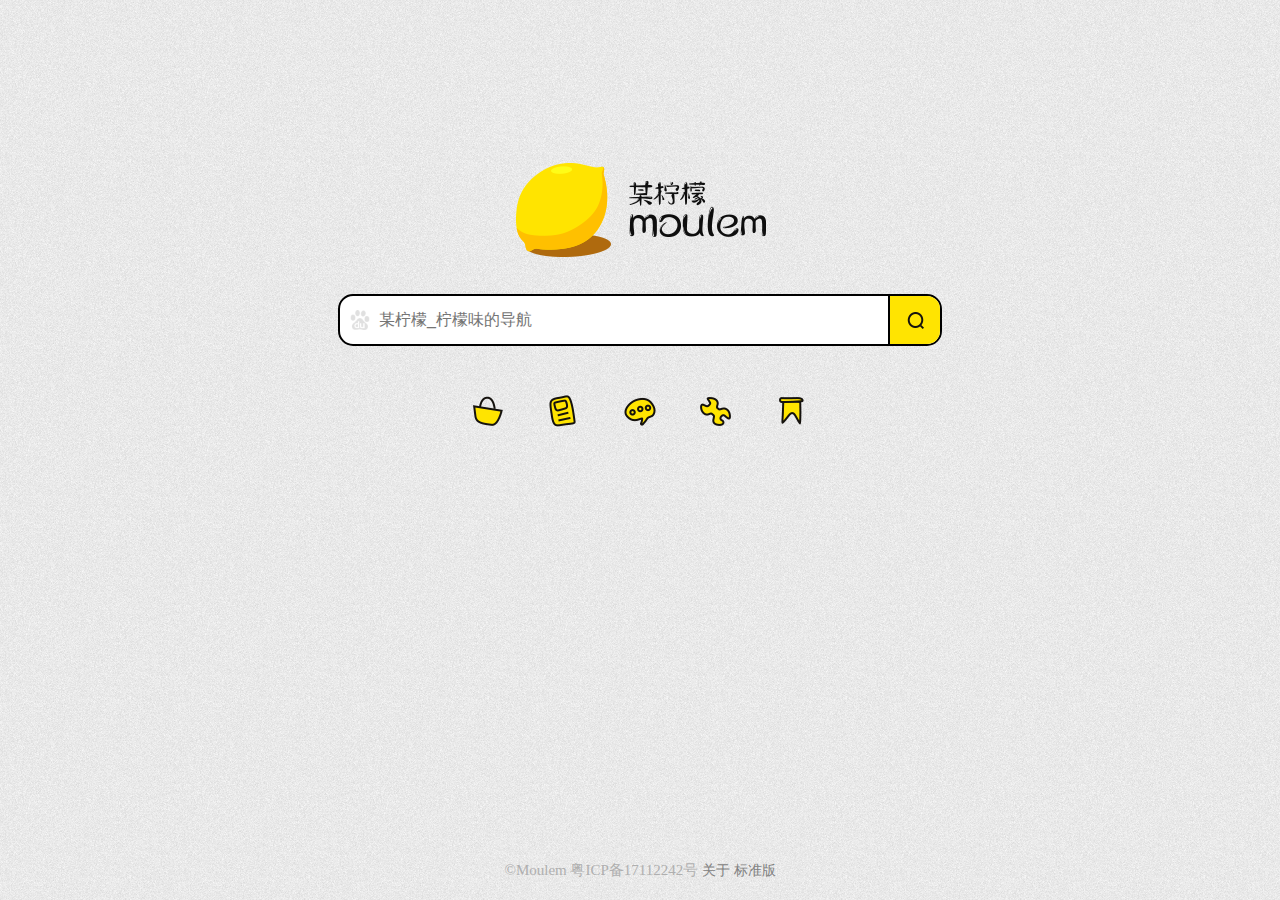
==== T1/index.html @ da0c4b5b "Add files via upload" ====
<!doctype html>
<html>
<head>
<meta charset="UTF-8">
<title>Untitled Document</title>
<link rel="stylesheet" href="main.css" type="text/css" />
<script src="jq.js"></script>
<script src="body.js"></script>
</head>

<body>
<div class="index">
  <div class="icon">
    <div id="lemon" class="iconl" onMouseOver="lemon_move()"></div>
    <div class="iconr"></div>
  </div>
  <div>
	  <div class="search">
		<div onClick="enge_appear()" class="left"><img id="left_icon" class="left_icon" src="image/scbaidu.png" alt=""></div>
		<input id="text" onKeyUp="find()" placeholder="某柠檬_柠檬味的导航"/>
		<div class="right" id="btn" onClick="goto()"></div>
		<div onMouseleave="enge_disappear()" id="enge" class="enge" onmouse style="display: none;">
		  <div onClick="change_enge(this)" class="scbaidu"><img class="icon_baidu" src="image/searchChoice/scbaidu.png"><span>百度</span></div>
		  <div onClick="change_enge(this)" class="scsougou"><img class="icon_sougou" src="image/searchChoice/scsougou.png"><span>搜狗</span></div>
		  <div onClick="change_enge(this)" class="scbing"><img class="icon_biyin" src="image/searchChoice/scbing.png"><span>必应</span></div>
		  <div onClick="change_enge(this)" class="sc360"><img class="icon_360" src="image/searchChoice/sc360.png"><span>360搜索</span></div>
		  <div onClick="change_enge(this)" class="sccili"><img class="icon_cili" src="image/searchChoice/sccili.png"><span>磁力搜索</span></div>
		  <div onClick="change_enge(this)" class="scgoogle"><img class="icon_Google" src="image/searchChoice/scgoogle.png"><span>Google</span></div>
		  <div onClick="change_enge(this)" class="scyingyin"><img class="icon_yinshi" src="image/searchChoice/scyingyin.png"><span>影视搜索</span></div>
		</div>
	  </div>
	  <div class="result">
		  <ul id="list">
		  </ul>
	  </div>
  </div>
  <div>
    <div class="nav">
      <div onMouseMove="little_appear(this)" class="buy"></div>
      <div class="news"></div>
      <div class="forum"></div>
      <div class="tool"></div>
      <div class="favorites"></div>
    </div>
  </div>
  <div id="little_icon" class="little_icon" style="display: none;"> <a target="_blank" class="little1" href="#"><img class="little_icon1" src="image/little_icon/baidufanyi.png" alt=""></a> <a target="_blank" class="little2" href="#"><img class="little_icon2" src="image/little_icon/baidufanyi.png" alt=""></a> <a target="_blank" class="little3" href="#"><img class="little_icon3" src="image/little_icon/baidufanyi.png" alt=""></a> <a target="_blank" class="little4" href="#"><img class="little_icon4" src="image/little_icon/baidufanyi.png" alt=""></a> <a target="_blank" class="little5" href="#"><img class="little_icon5" src="image/little_icon/baidufanyi.png" alt=""></a> <a target="_blank" class="little6" href="#"><img class="little_icon6" src="image/little_icon/baidufanyi.png" alt=""></a> </div>
</div>
<div class="bottom"> <span>©Moulem  粤ICP备17112242号</span> <a href="#"> 关于 </a> <a href="#">标准版</a> </div>
</body>
</html>
---- T1/main.css ----
@charset "UTF-8";
/* CSS Document */

body {
    background-image: url("image/bg.png");
    background-repeat: repeat;
    text-align: center;
}
body .index {
    position: relative;
    margin: auto;
    text-align: center;
    margin-top: 160px;
}
.icon .iconl {
    display: inline-block;
    width: 100px;
    height: 100px;
    background-image: url("image/logoLeft.png");
    background-repeat: no-repeat;
    background-position: center top;
}
.icon .iconr {
    display: inline-block;
    width: 139px;
    height: 56px;
    margin-left: 10px;
    margin-bottom: 23px;
    background-image: url("image/logoRight.png");
    background-repeat: no-repeat;
    background-position: top center;
}
div .search {
    width: 600px;
    height: 48px;
    background-color: white;
    background-repeat: no-repeat;
    background-position: 565px;
    border: solid #000000 2px;
    border-radius: 15px;
    margin: auto;
    margin-top: 30px;
    overflow: hidden;
}
div .search .right {
    background-image: url("image/searchBtn.png");
    background-repeat: no-repeat;
    background-position: center;
    border-left-style: solid;
    border-left-width: 2px;
    display: inline-block;
    height: 100%;
    width: 50px;
    background-color: #FFE401;
    float: right;
    margin: 0px;
}
div .search input {
    border: none;
    float: left;
    display: inline-block;
    height: 48px;
    width: 506px;
    position: relative;
    padding: 0px;
    margin: 0px;
    margin-left: 9px;
    font-size: 16px;
    outline: none;
}
div .search .left {
    display: inline-block;
    float: left;
    background-repeat: no-repeat;
    background-size: contain;
    background-position: center center;
    width: 20px;
    height: 20px;
    margin-top: 14px;
    margin-bottom: 14px;
    margin-left: 10px;
    position: relative;
}
div .search .left img {
    width: 100%;
    height: 100%;
    filter: grayscale();
    opacity: 0.2;
    cursor: pointer;
}
div .search .left img:hover {
    filter: none;
    opacity: 1;
}
div .nav {
    width: 380px;
    height: 72px;
    margin: auto;
    margin-top: 27px;
}
div .nav div {
    float: left;
    width: 32px;
    height: 32px;
    margin: 22px;
    transition: transform 1s;
}
div .nav div:hover {
    transform: rotate(360deg);
    transition: transform 0.6s;
}
div .nav .buy {
    background-image: url("image/nac/buy.png");
}
div .nav .news {
    background-image: url("image/nac/news.png");
}
div .nav .forum {
    background-image: url("image/nac/forum.png");
}
div .nav .tool {
    background-image: url("image/nac/tool.png");
}
div .nav .favorites {
    background-image: url("image/nac/favorites.png");
}
.bottom {
    position: absolute;
    left: 0;
    right: 0;
    bottom: 20px;
    width: auto;
    height: auto;
    text-align: center;
    font-size: 15px;
    color: #afafaf;
}
.bottom a {
    font-size: 14px;
    text-decoration: none;
    color: gray;
}
.index .search .enge {
    background-color: white;
    position: absolute;
    top: 180px;
    text-align: left;
    color: #565656;
    border: solid #A8A8A8 1px;
    border-radius: 10px;
    overflow: hidden;
}
.index .search .enge div {
    display: block;
    width: 120px;
    height: 20px;
    padding: 5px;
    font-size: 17px;
    line-height: 0px;
    cursor: pointer;
}
.index .search .enge span {
    float: left;
    line-height: 20px;
}
.index .search .enge img {
    float: left;
    display: inline-block;
    margin-right: 10px;
    width: 20px;
    height: 20px;
}
.index .search .enge div:hover {
    background-color: #E6E6E6;
}
.index .little_icon {
    text-align: center;
    width: 600px;
    height: auto;
    margin: auto;
    margin-top: 10px;
}
.index .little_icon a img {
	width:30px;
    height: 30px;
    margin-left: 30px;
    margin-right: 30px;
}

.result{
	position: relative;
	padding: 0px;
	width:530px;
	margin: auto;
	height: auto;
}

#list {
	height: auto;
	background-color: white;
    border: 1px solid #ccc;
    display: none;
	position: absolute;
	right:16px;
	margin: auto;
	border-bottom-left-radius: 10px;
	border-bottom-right-radius: 10px;
	padding: 0px;
	width: 530px;
	max-height: 270px;
	overflow: hidden;
	z-index: 0;
}
ul li {
	text-align: left;
	background-color: white;
    width: 530px;
    height: 30px;
    line-height: 30px;
    text-indent: 10px;
    font-size: 16px;
    list-style: none;
    color: #000;
	cursor: pointer;
}
ul li a {
    text-decoration: none;
	display: block;
	width:100%;
	height: 100%;
    color: #000;
	cursor: pointer;
}
ul li:hover {
    display: block;
    background: #ccc;
    color: #fff;
	
}
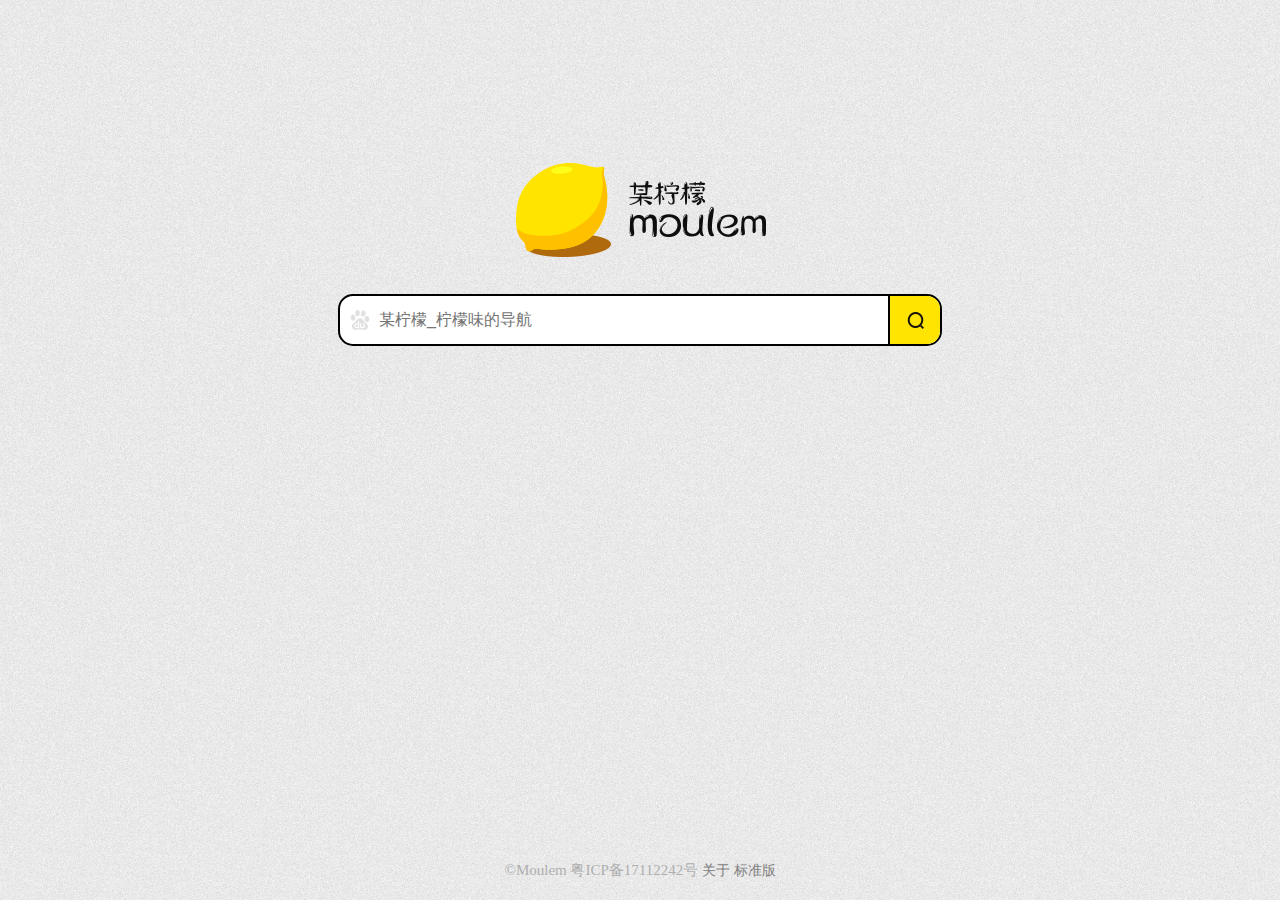
==== commit bb4e4bbf: "Add files via upload" ====
--- a/T1/index.html
+++ b/T1/index.html
@@ -4,7 +4,7 @@
 <meta charset="UTF-8">
 <title>Untitled Document</title>
 <link rel="stylesheet" href="main.css" type="text/css" />
-<script src="jq.js"></script>
+<script src="main.js"></script>
 <script src="body.js"></script>
 </head>
 
@@ -45,6 +45,6 @@
   </div>
   <div id="little_icon" class="little_icon" style="display: none;"> <a target="_blank" class="little1" href="#"><img class="little_icon1" src="image/little_icon/baidufanyi.png" alt=""></a> <a target="_blank" class="little2" href="#"><img class="little_icon2" src="image/little_icon/baidufanyi.png" alt=""></a> <a target="_blank" class="little3" href="#"><img class="little_icon3" src="image/little_icon/baidufanyi.png" alt=""></a> <a target="_blank" class="little4" href="#"><img class="little_icon4" src="image/little_icon/baidufanyi.png" alt=""></a> <a target="_blank" class="little5" href="#"><img class="little_icon5" src="image/little_icon/baidufanyi.png" alt=""></a> <a target="_blank" class="little6" href="#"><img class="little_icon6" src="image/little_icon/baidufanyi.png" alt=""></a> </div>
 </div>
-<div class="bottom"> <span>©Moulem  粤ICP备17112242号</span> <a href="#"> 关于 </a> <a href="#">标准版</a> </div>
+<div class="bottom"> <span>©Moulem  粤ICP备17112242号</span> <a href="about/index.html"> 关于 </a> <a href="nav/index.html">标准版</a> </div>
 </body>
 </html>
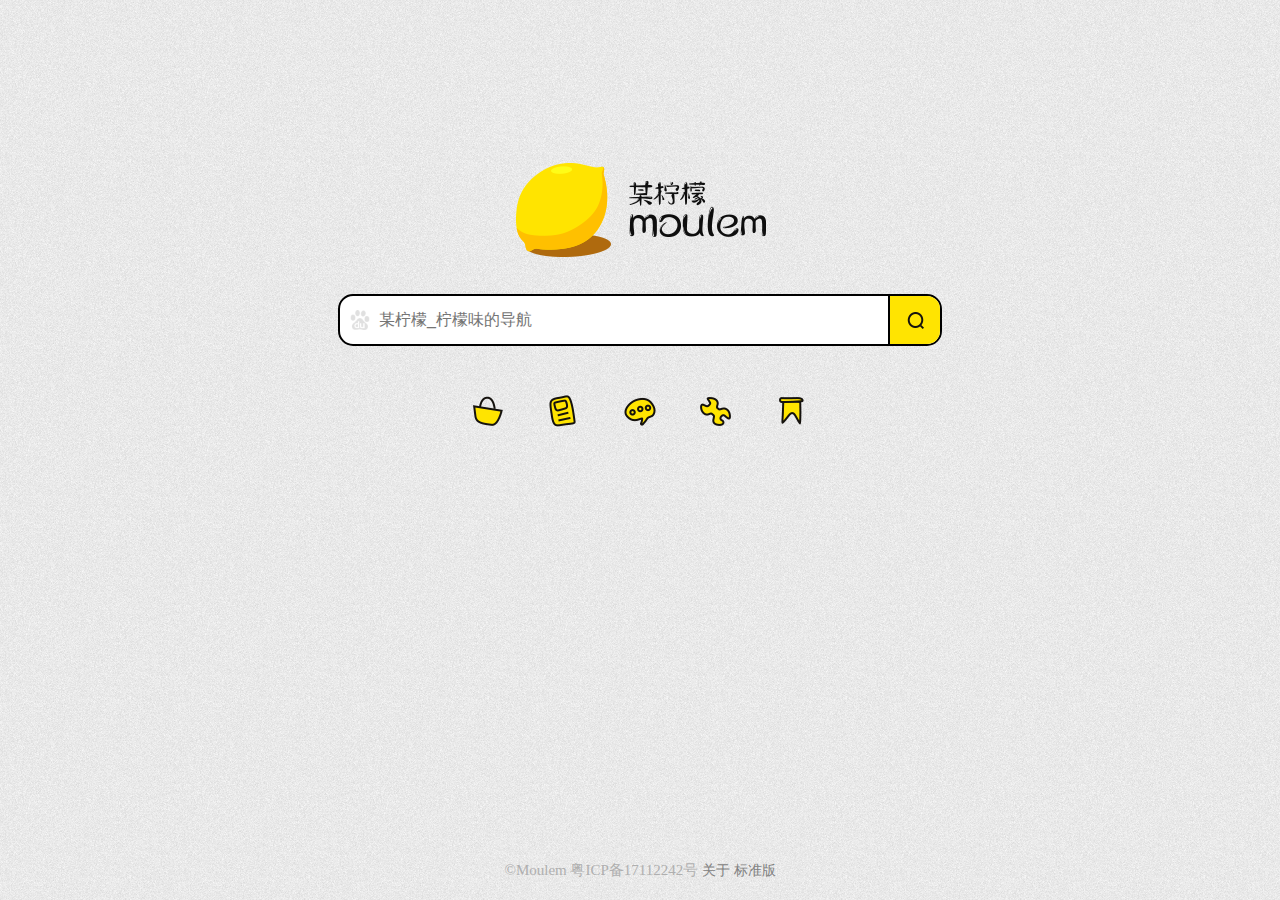
==== commit fef3b3b2: "Add files via upload" ====
--- a/T1/index.html
+++ b/T1/index.html
@@ -2,10 +2,11 @@
 <html>
 <head>
 <meta charset="UTF-8">
-<title>Untitled Document</title>
+<title>某柠檬_柠檬味的导航 简约版</title>
 <link rel="stylesheet" href="main.css" type="text/css" />
-<script src="main.js"></script>
+<script src="main.js"></script> 
 <script src="body.js"></script>
+<link rel="icon" href="image/logoLeft01.png" type="image/x-icon">
 </head>
 
 <body>
@@ -15,24 +16,24 @@
     <div class="iconr"></div>
   </div>
   <div>
-	  <div class="search">
-		<div onClick="enge_appear()" class="left"><img id="left_icon" class="left_icon" src="image/scbaidu.png" alt=""></div>
-		<input id="text" onKeyUp="find()" placeholder="某柠檬_柠檬味的导航"/>
-		<div class="right" id="btn" onClick="goto()"></div>
-		<div onMouseleave="enge_disappear()" id="enge" class="enge" onmouse style="display: none;">
-		  <div onClick="change_enge(this)" class="scbaidu"><img class="icon_baidu" src="image/searchChoice/scbaidu.png"><span>百度</span></div>
-		  <div onClick="change_enge(this)" class="scsougou"><img class="icon_sougou" src="image/searchChoice/scsougou.png"><span>搜狗</span></div>
-		  <div onClick="change_enge(this)" class="scbing"><img class="icon_biyin" src="image/searchChoice/scbing.png"><span>必应</span></div>
-		  <div onClick="change_enge(this)" class="sc360"><img class="icon_360" src="image/searchChoice/sc360.png"><span>360搜索</span></div>
-		  <div onClick="change_enge(this)" class="sccili"><img class="icon_cili" src="image/searchChoice/sccili.png"><span>磁力搜索</span></div>
-		  <div onClick="change_enge(this)" class="scgoogle"><img class="icon_Google" src="image/searchChoice/scgoogle.png"><span>Google</span></div>
-		  <div onClick="change_enge(this)" class="scyingyin"><img class="icon_yinshi" src="image/searchChoice/scyingyin.png"><span>影视搜索</span></div>
-		</div>
-	  </div>
-	  <div class="result">
-		  <ul id="list">
-		  </ul>
-	  </div>
+    <div class="search">
+      <div onClick="enge_appear()" class="left"><img id="left_icon" class="left_icon" src="image/scbaidu.png" alt=""></div>
+      <input id="text" onKeyUp="find()" placeholder="某柠檬_柠檬味的导航"/>
+      <div class="right" id="btn" onClick="goto()"></div>
+      <div onMouseleave="enge_disappear()" id="enge" class="enge" onmouse style="display: none;">
+        <div onClick="change_enge(this)" class="scbaidu"><img class="icon_baidu" src="image/searchChoice/scbaidu.png"><span>百度</span></div>
+        <div onClick="change_enge(this)" class="scsougou"><img class="icon_sougou" src="image/searchChoice/scsougou.png"><span>搜狗</span></div>
+        <div onClick="change_enge(this)" class="scbing"><img class="icon_biyin" src="image/searchChoice/scbing.png"><span>必应</span></div>
+        <div onClick="change_enge(this)" class="sc360"><img class="icon_360" src="image/searchChoice/sc360.png"><span>360搜索</span></div>
+        <div onClick="change_enge(this)" class="sccili"><img class="icon_cili" src="image/searchChoice/sccili.png"><span>磁力搜索</span></div>
+        <div onClick="change_enge(this)" class="scgoogle"><img class="icon_Google" src="image/searchChoice/scgoogle.png"><span>Google</span></div>
+        <div onClick="change_enge(this)" class="scyingyin"><img class="icon_yinshi" src="image/searchChoice/scyingyin.png"><span>影视搜索</span></div>
+      </div>
+    </div>
+    <div class="result">
+      <ul id="list">
+      </ul>
+    </div>
   </div>
   <div>
     <div class="nav">
--- a/T1/main.css
+++ b/T1/main.css
@@ -1,239 +1,235 @@
 @charset "UTF-8";
 /* CSS Document */
-
 body {
-    background-image: url("image/bg.png");
-    background-repeat: repeat;
-    text-align: center;
+  background-image: url("image/bg.png");
+  background-repeat: repeat;
+  text-align: center;
 }
 body .index {
-    position: relative;
-    margin: auto;
-    text-align: center;
-    margin-top: 160px;
+  position: relative;
+  margin: auto;
+  text-align: center;
+  margin-top: 160px;
 }
 .icon .iconl {
-    display: inline-block;
-    width: 100px;
-    height: 100px;
-    background-image: url("image/logoLeft.png");
-    background-repeat: no-repeat;
-    background-position: center top;
+  display: inline-block;
+  width: 100px;
+  height: 100px;
+  background-image: url("image/logoLeft.png");
+  background-repeat: no-repeat;
+  background-position: center top;
 }
 .icon .iconr {
-    display: inline-block;
-    width: 139px;
-    height: 56px;
-    margin-left: 10px;
-    margin-bottom: 23px;
-    background-image: url("image/logoRight.png");
-    background-repeat: no-repeat;
-    background-position: top center;
+  display: inline-block;
+  width: 139px;
+  height: 56px;
+  margin-left: 10px;
+  margin-bottom: 23px;
+  background-image: url("image/logoRight.png");
+  background-repeat: no-repeat;
+  background-position: top center;
 }
 div .search {
-    width: 600px;
-    height: 48px;
-    background-color: white;
-    background-repeat: no-repeat;
-    background-position: 565px;
-    border: solid #000000 2px;
-    border-radius: 15px;
-    margin: auto;
-    margin-top: 30px;
-    overflow: hidden;
+  width: 600px;
+  height: 48px;
+  background-color: white;
+  background-repeat: no-repeat;
+  background-position: 565px;
+  border: solid #000000 2px;
+  border-radius: 15px;
+  margin: auto;
+  margin-top: 30px;
+  overflow: hidden;
 }
 div .search .right {
-    background-image: url("image/searchBtn.png");
-    background-repeat: no-repeat;
-    background-position: center;
-    border-left-style: solid;
-    border-left-width: 2px;
-    display: inline-block;
-    height: 100%;
-    width: 50px;
-    background-color: #FFE401;
-    float: right;
-    margin: 0px;
+  background-image: url("image/searchBtn.png");
+  background-repeat: no-repeat;
+  background-position: center;
+  border-left-style: solid;
+  border-left-width: 2px;
+  display: inline-block;
+  height: 100%;
+  width: 50px;
+  background-color: #FFE401;
+  float: right;
+  margin: 0px;
 }
 div .search input {
-    border: none;
-    float: left;
-    display: inline-block;
-    height: 48px;
-    width: 506px;
-    position: relative;
-    padding: 0px;
-    margin: 0px;
-    margin-left: 9px;
-    font-size: 16px;
-    outline: none;
+  border: none;
+  float: left;
+  display: inline-block;
+  height: 48px;
+  width: 506px;
+  position: relative;
+  padding: 0px;
+  margin: 0px;
+  margin-left: 9px;
+  font-size: 16px;
+  outline: none;
 }
 div .search .left {
-    display: inline-block;
-    float: left;
-    background-repeat: no-repeat;
-    background-size: contain;
-    background-position: center center;
-    width: 20px;
-    height: 20px;
-    margin-top: 14px;
-    margin-bottom: 14px;
-    margin-left: 10px;
-    position: relative;
+  display: inline-block;
+  float: left;
+  background-repeat: no-repeat;
+  background-size: contain;
+  background-position: center center;
+  width: 20px;
+  height: 20px;
+  margin-top: 14px;
+  margin-bottom: 14px;
+  margin-left: 10px;
+  position: relative;
 }
 div .search .left img {
-    width: 100%;
-    height: 100%;
-    filter: grayscale();
-    opacity: 0.2;
-    cursor: pointer;
+  width: 100%;
+  height: 100%;
+  filter: grayscale();
+  opacity: 0.2;
+  cursor: pointer;
 }
 div .search .left img:hover {
-    filter: none;
-    opacity: 1;
+  filter: none;
+  opacity: 1;
 }
 div .nav {
-    width: 380px;
-    height: 72px;
-    margin: auto;
-    margin-top: 27px;
+  width: 380px;
+  height: 72px;
+  margin: auto;
+  margin-top: 27px;
 }
 div .nav div {
-    float: left;
-    width: 32px;
-    height: 32px;
-    margin: 22px;
-    transition: transform 1s;
+  float: left;
+  width: 32px;
+  height: 32px;
+  margin: 22px;
+  transition: transform 1s;
 }
 div .nav div:hover {
-    transform: rotate(360deg);
-    transition: transform 0.6s;
+  transform: rotate(360deg);
+  transition: transform 0.6s;
 }
 div .nav .buy {
-    background-image: url("image/nac/buy.png");
+  background-image: url("image/nac/buy.png");
 }
 div .nav .news {
-    background-image: url("image/nac/news.png");
+  background-image: url("image/nac/news.png");
 }
 div .nav .forum {
-    background-image: url("image/nac/forum.png");
+  background-image: url("image/nac/forum.png");
 }
 div .nav .tool {
-    background-image: url("image/nac/tool.png");
+  background-image: url("image/nac/tool.png");
 }
 div .nav .favorites {
-    background-image: url("image/nac/favorites.png");
+  background-image: url("image/nac/favorites.png");
 }
 .bottom {
-    position: absolute;
-    left: 0;
-    right: 0;
-    bottom: 20px;
-    width: auto;
-    height: auto;
-    text-align: center;
-    font-size: 15px;
-    color: #afafaf;
+  position: absolute;
+  left: 0;
+  right: 0;
+  bottom: 20px;
+  width: auto;
+  height: auto;
+  text-align: center;
+  font-size: 15px;
+  color: #afafaf;
 }
 .bottom a {
-    font-size: 14px;
-    text-decoration: none;
-    color: gray;
+  font-size: 14px;
+  text-decoration: none;
+  color: gray;
 }
 .index .search .enge {
-    background-color: white;
-    position: absolute;
-    top: 180px;
-    text-align: left;
-    color: #565656;
-    border: solid #A8A8A8 1px;
-    border-radius: 10px;
-    overflow: hidden;
+  background-color: white;
+  position: absolute;
+  top: 180px;
+  text-align: left;
+  color: #565656;
+  border: solid #A8A8A8 1px;
+  border-radius: 10px;
+  overflow: hidden;
 }
 .index .search .enge div {
-    display: block;
-    width: 120px;
-    height: 20px;
-    padding: 5px;
-    font-size: 17px;
-    line-height: 0px;
-    cursor: pointer;
+  display: block;
+  width: 120px;
+  height: 20px;
+  padding: 5px;
+  font-size: 17px;
+  line-height: 0px;
+  cursor: pointer;
 }
 .index .search .enge span {
-    float: left;
-    line-height: 20px;
+  float: left;
+  line-height: 20px;
 }
 .index .search .enge img {
-    float: left;
-    display: inline-block;
-    margin-right: 10px;
-    width: 20px;
-    height: 20px;
+  float: left;
+  display: inline-block;
+  margin-right: 10px;
+  width: 20px;
+  height: 20px;
 }
 .index .search .enge div:hover {
-    background-color: #E6E6E6;
+  background-color: #E6E6E6;
 }
 .index .little_icon {
-    text-align: center;
-    width: 600px;
-    height: auto;
-    margin: auto;
-    margin-top: 10px;
+  text-align: center;
+  width: 600px;
+  height: auto;
+  margin: auto;
+  margin-top: 10px;
 }
 .index .little_icon a img {
-	width:30px;
-    height: 30px;
-    margin-left: 30px;
-    margin-right: 30px;
-}
-
-.result{
-	position: relative;
-	padding: 0px;
-	width:530px;
-	margin: auto;
-	height: auto;
-}
-
+  width: 30px;
+  height: 30px;
+  margin-left: 30px;
+  margin-right: 30px;
+}
+.result {
+  position: relative;
+  padding: 0px;
+  width: 530px;
+  margin: auto;
+  height: auto;
+}
 #list {
-	height: auto;
-	background-color: white;
-    border: 1px solid #ccc;
-    display: none;
-	position: absolute;
-	right:16px;
-	margin: auto;
-	border-bottom-left-radius: 10px;
-	border-bottom-right-radius: 10px;
-	padding: 0px;
-	width: 530px;
-	max-height: 270px;
-	overflow: hidden;
-	z-index: 0;
+  height: auto;
+  background-color: white;
+  border: 1px solid #ccc;
+  display: none;
+  position: absolute;
+  right: 16px;
+  margin: auto;
+  border-bottom-left-radius: 10px;
+  border-bottom-right-radius: 10px;
+  padding: 0px;
+  width: 530px;
+  max-height: 270px;
+  overflow: hidden;
+  z-index: 0;
 }
 ul li {
-	text-align: left;
-	background-color: white;
-    width: 530px;
-    height: 30px;
-    line-height: 30px;
-    text-indent: 10px;
-    font-size: 16px;
-    list-style: none;
-    color: #000;
-	cursor: pointer;
+  text-align: left;
+  background-color: white;
+  width: 530px;
+  height: 30px;
+  line-height: 30px;
+  text-indent: 10px;
+  font-size: 16px;
+  list-style: none;
+  color: #000;
+  cursor: pointer;
 }
 ul li a {
-    text-decoration: none;
-	display: block;
-	width:100%;
-	height: 100%;
-    color: #000;
-	cursor: pointer;
+  text-decoration: none;
+  display: block;
+  width: 100%;
+  height: 100%;
+  color: #000;
+  cursor: pointer;
 }
 ul li:hover {
-    display: block;
-    background: #ccc;
-    color: #fff;
-	
-}
+  display: block;
+  background: #ccc;
+  color: #fff;
+}